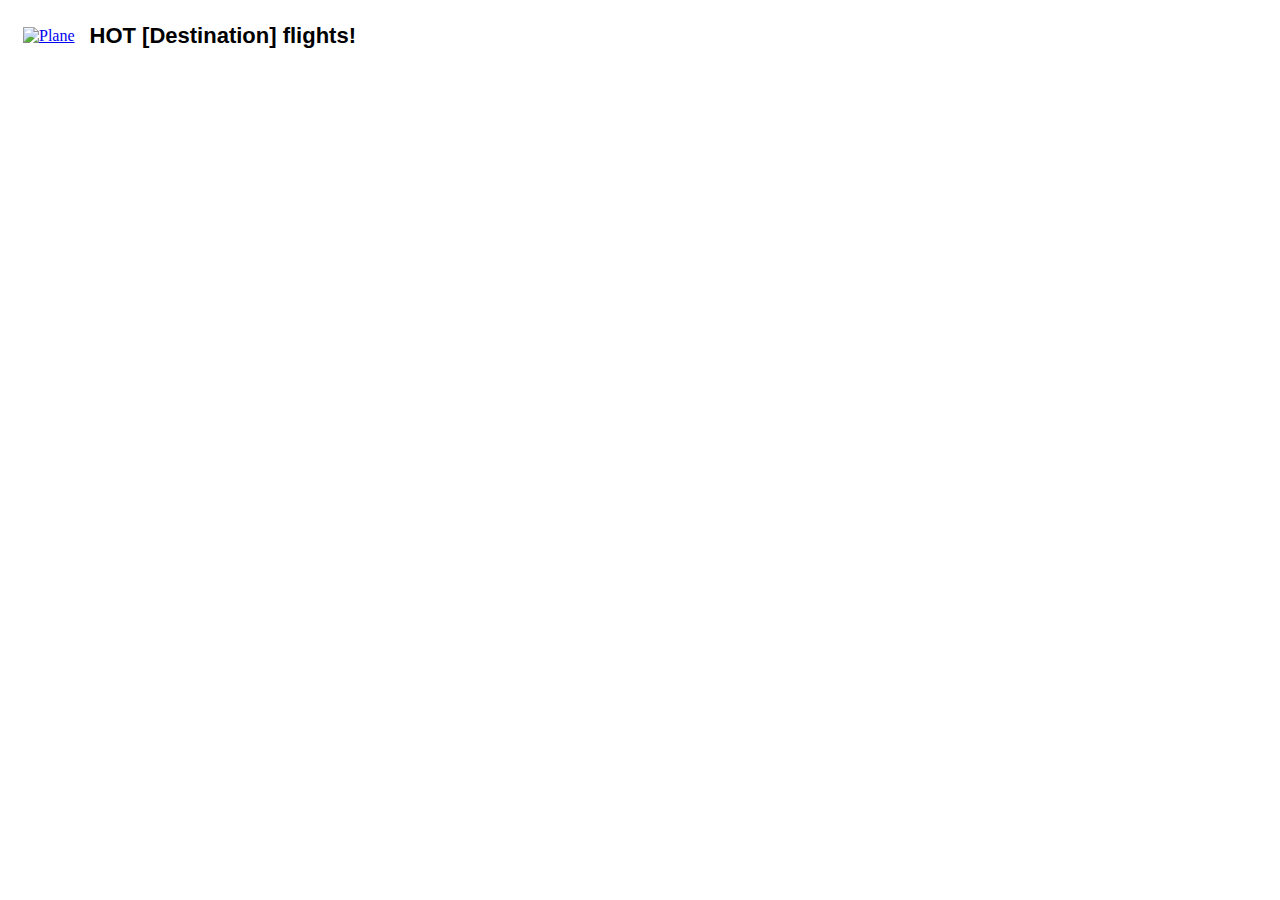
==== test-html.html @ 47392855 "Added test page" ====
<!doctype html>
<html>
<head>
<meta charset="utf-8">
<title>Untitled Document</title>
</head>

<body>
<table border="0" cellspacing="0" cellpadding="0" >
                	<tr>
                    	<td align="left" class="hide" style="padding-left: 15px"><a href="${CTA1}"> <img src="https://images.trvl-media.com/media/content/expaus/lm/edm2017/air-shopper/flight.gif" alt="Plane" width="28" border="0"  /> </a></td>
                        <td align="center" style="padding: 15px;"><a target="_blank" style="text-decoration: none; font-family:'Avenir Next', Avenir, 'Open Sans', Helvetica, Arial, sans-serif; font-size: 22px; line-height: 26px;color:#000; font-weight:bold; " href="${CTA1}" alias="CTA">HOT [Destination] flights!</a></td>
                    </tr>
                </table>

</body>
</html>
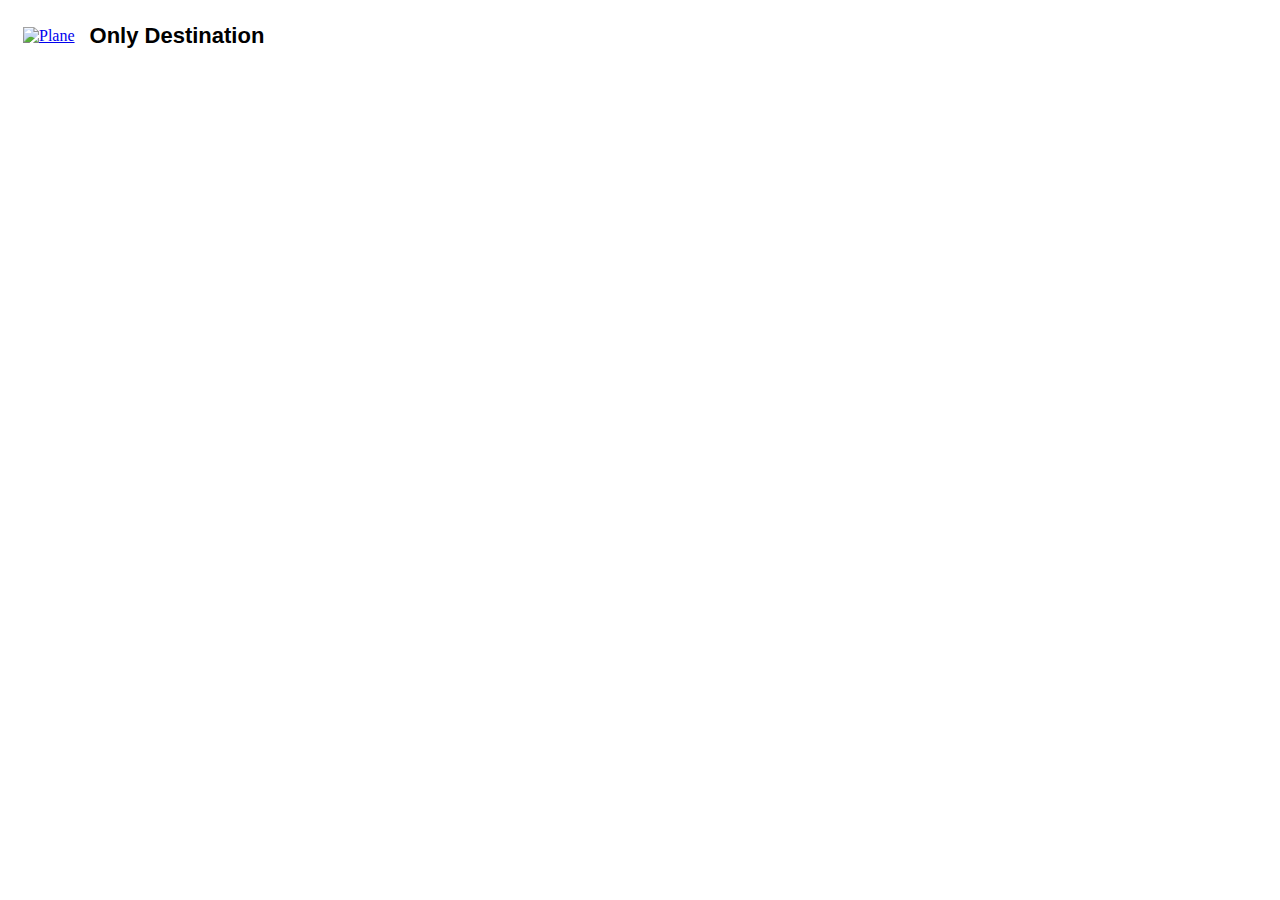
==== commit e8f6757d: "changed Destination" ====
--- a/test-html.html
+++ b/test-html.html
@@ -9,7 +9,7 @@
 <table border="0" cellspacing="0" cellpadding="0" >
                 	<tr>
                     	<td align="left" class="hide" style="padding-left: 15px"><a href="${CTA1}"> <img src="https://images.trvl-media.com/media/content/expaus/lm/edm2017/air-shopper/flight.gif" alt="Plane" width="28" border="0"  /> </a></td>
-                        <td align="center" style="padding: 15px;"><a target="_blank" style="text-decoration: none; font-family:'Avenir Next', Avenir, 'Open Sans', Helvetica, Arial, sans-serif; font-size: 22px; line-height: 26px;color:#000; font-weight:bold; " href="${CTA1}" alias="CTA">HOT [Destination] flights!</a></td>
+                        <td align="center" style="padding: 15px;"><a target="_blank" style="text-decoration: none; font-family:'Avenir Next', Avenir, 'Open Sans', Helvetica, Arial, sans-serif; font-size: 22px; line-height: 26px;color:#000; font-weight:bold; " href="${CTA1}" alias="CTA">Only Destination</a></td>
                     </tr>
                 </table>
 
